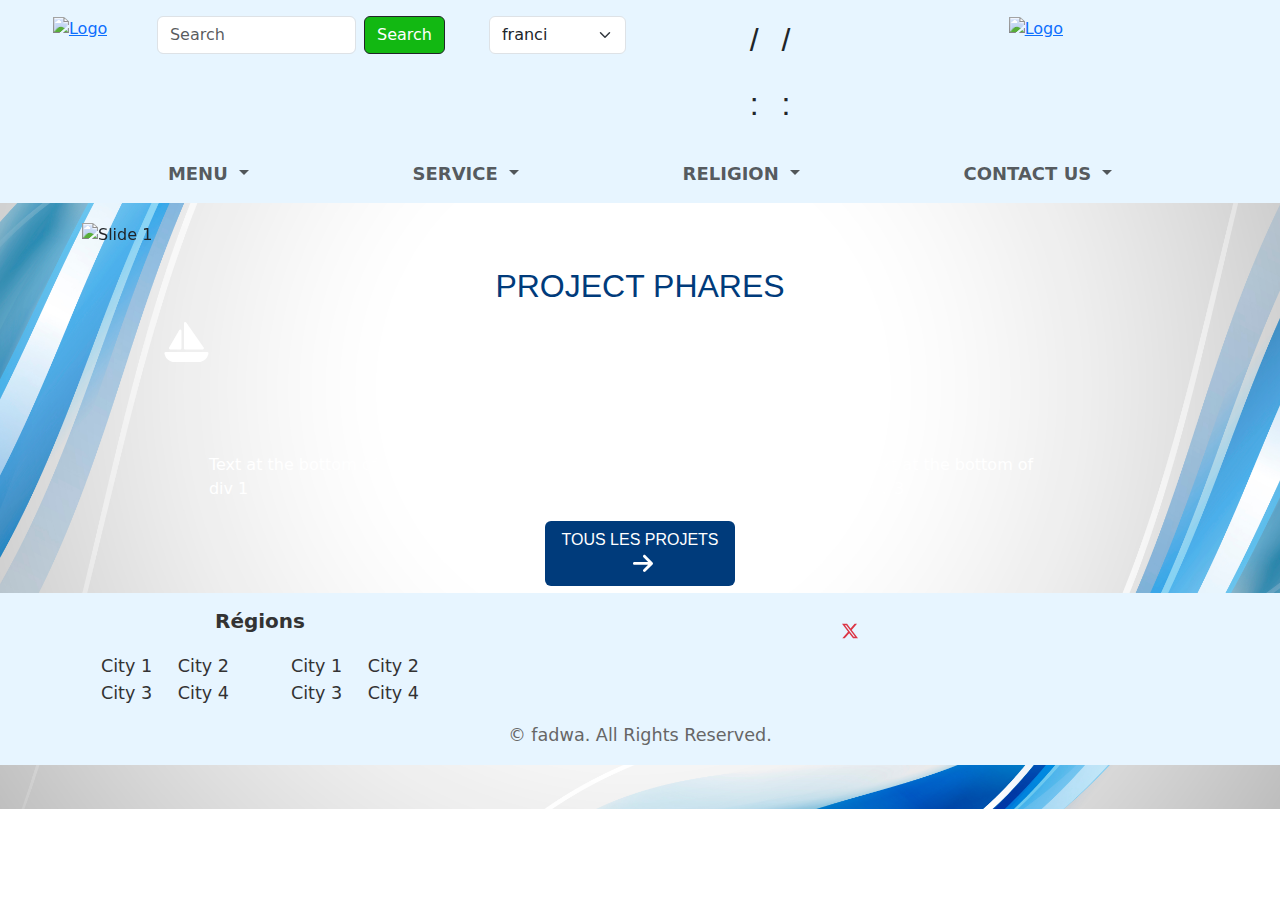
==== index.html @ 93af0bd7 "v1.1" ====
<!DOCTYPE html>
<html lang="en">
    <head>
        <meta charset="UTF-8">
        <meta name="viewport" content="width=device-width, initial-scale=1.0">
        <title>fadwa</title>
        <link rel="stylesheet" href="style.css">
        <link rel="stylesheet" href="/bootstrap.css">
        <link href="https://cdn.jsdelivr.net/npm/bootstrap@5.3.0/dist/css/bootstrap.min.css" rel="stylesheet">
        <script src="https://cdn.jsdelivr.net/npm/bootstrap@5.3.0/dist/js/bootstrap.bundle.min.js"></script>
        <script src="https://cdnjs.cloudflare.com/ajax/libs/font-awesome/6.0.0-beta3/js/all.min.js"></script>


</head>
<body>
    <header >
        
        
        <div class="container-fluid" style="width: 100%; ">
            <div class="row" id="div1" >
    <div class="col-1" style="margin-left: 2%;" >
                    <a class="brand" href="#"><img src="" alt="Logo"></a>
        
    </div>            
    <div class="col-3">
                    <form class="d-flex">
                        <input class="form-control  me-2" type="search" placeholder="Search" aria-label="Search" >
                        <button class="btn btn-outline-dark" id="serchbutton" type="submit">Search</button>
                    </form>
                </div>
                <div class="col-auto">
                    <select class="form-select" style="margin-left: 20px;">
                        <option value="fr">franci</option>
                        <option value="en">english</option>
                        <option value="ar">arabic</option>
                        <option value="es">espanoil</option>
                        <option value="hi">hindi</option>
                        <option value="tu">turki</option>
                    </select>
                </div>
                <div class="col-lg-1 col-sm-12" id="colckstyle" style=" margin-left: 100px;">
                    <div class="date-line" >
                        <div id="year" class="digit"></div>
                        <div class="slash">/</div>
                        <div id="month" class="digit"></div>
                        <div class="slash">/</div>
                        <div id="date" class="digit"></div>
                    </div>
                    <div class="clock-line">
                        <div id="hours" class="digit"></div>
                        <div class="colon">:</div>
                        <div id="minutes" class="digit"></div>
                        <div class="colon">:</div>
                        <div id="seconds" class="digit"></div>
                    </div>
                    
                    
                    
                      
                </div>
                
                <div class="col-1" style="margin-left: 14%;">
                    <a class="brand " href="#"><img src="" alt="Logo"></a>
        
        </div> 
            </div>
    
        </div>
            </div>
        </div>
        <nav class="navbar navbar-expand-sm " id="nav1" >
            <div class="container-fluid" style=" width: 100%;">
                <button class="navbar-toggler" type="button" data-bs-toggle="collapse" data-bs-target="#navbarSupportedContent"
                    aria-controls="navbarSupportedContent" aria-expanded="false" aria-label="Toggle navigation">
                    <span class="navbar-toggler-icon"></span>
                </button>
                <div class="collapse navbar-collapse row " id="navbarSupportedContent">
                    <div class="container-fluid " >
                        <ul class="navbar-nav me-auto mb-2 mb-lg-0">
                            <li class="nav-item dropdown">
                                <a class="nav-link dropdown-toggle" href="#" id="navbarDropdownMenu" role="button"
                                    data-bs-toggle="dropdown" aria-expanded="false">
                                    MENU
                                </a>
                                <ul class="dropdown-menu" aria-labelledby="navbarDropdownMenu">
                                    <li><a class="dropdown-item" href="#">Action</a></li>
                                    <li><a class="dropdown-item" href="#">Another action</a></li>
                                   
                                </ul>
                            </li>
                            <li class="nav-item dropdown">
                                <a class="nav-link dropdown-toggle" href="#" id="navbarDropdownService" role="button"
                                    data-bs-toggle="dropdown" aria-expanded="false">
                                    SERVICE
                                </a>
                                <ul class="dropdown-menu" aria-labelledby="navbarDropdownService">
                                    <li><a class="dropdown-item" href="#">Action</a></li>
                                    <li><a class="dropdown-item" href="#">Another action</a></li>
                                    
                                </ul>
                            </li>
                            <li class="nav-item dropdown">
                                <a class="nav-link dropdown-toggle" href="#" id="navbarDropdownReligion" role="button"
                                    data-bs-toggle="dropdown" aria-expanded="false">
                                    RELIGION
                                </a>
                                <ul class="dropdown-menu" aria-labelledby="navbarDropdownReligion">
                                    <li><a class="dropdown-item" href="#">Action</a></li>
                                    <li><a class="dropdown-item" href="#">Another action</a></li>
                                    
                                </ul>
                            </li>
                            <li class="nav-item dropdown">
                                <a class="nav-link dropdown-toggle" href="#" id="navbarDropdowncontact" role="button"
                                    data-bs-toggle="dropdown" aria-expanded="false">
                                    CONTACT US
                                </a>
                                <ul class="dropdown-menu" aria-labelledby="navbarDropdowncontact">
                                    <li><a class="dropdown-item" href="#">Action</a></li>
                                    <li><a class="dropdown-item" href="#">Another action</a></li>
                                    
                                </ul>
                            </li>
                        </ul>
                    </div>
                </div>
            </div>
        </nav>
        
        

    
    
</header>

<div class="container" style="margin-top: 20px; margin-bottom: 20px;">
    <div id="carouselExampleSlidesOnly" class="carousel slide" data-bs-ride="carousel" data-bs-interval="2000">
        <div class="carousel-inner">
            <div class="carousel-item active">
                <img src="https://via.placeholder.com/800x400?text=Slide+1" class="d-block w-100" alt="Slide 1">
            </div>
            <div class="carousel-item">
                <img src="https://via.placeholder.com/800x400?text=Slide+2" class="d-block w-100" alt="Slide 2">
            </div>
            <div class="carousel-item">
                <img src="https://via.placeholder.com/800x400?text=Slide+3" class="d-block w-100" alt="Slide 3">
            </div>
        </div>
    </div>
</div>

<h2 class="h2" style="color: #003b7b; font-family: 'Franklin Gothic Medium', 'Arial Narrow', Arial, sans-serif;">PROJECT PHARES</h2>
<div class="container-fluid">
    <div class="row" id="rowpro">
        <div class="col-lg-3 col-md-4 col-sm-11 m-1 " id="prjet">

                <svg xmlns="http://www.w3.org/2000/svg" viewBox="0 0 576 512" fill="white" width="50" height="50">
                    <path d="M256 16c0-7 4.5-13.2 11.2-15.3s13.9 .4 17.9 6.1l224 320c3.4 4.9 3.8 11.3 1.1 16.6s-8.2 8.6-14.2 8.6H272c-8.8 0-16-7.2-16-16V16zM212.1 96.5c7 1.9 11.9 8.2 11.9 15.5V336c0 8.8-7.2 16-16 16H80c-5.7 0-11-3-13.8-8s-2.9-11-.1-16l128-224c3.6-6.3 11-9.4 18-7.5zM5.7 404.3C2.8 394.1 10.5 384 21.1 384H554.9c10.6 0 18.3 10.1 15.4 20.3l-4 14.3C550.7 473.9 500.4 512 443 512H133C75.6 512 25.3 473.9 9.7 418.7l-4-14.3z"/>
                </svg>
    
                <p>Text at the bottom of div 1</p>

        </div>
        <div class="col-lg-3 col-md-4 col-sm-11 m-1 " id="prjet">

                <svg xmlns="http://www.w3.org/2000/svg" viewBox="0 0 576 512" fill="white" width="50" height="50">
                    <path d="M32 32C14.3 32 0 46.3 0 64S14.3 96 32 96H72v64H0V288c53 0 96 43 96 96v64c0 17.7 14.3 32 32 32h32c17.7 0 32-14.3 32-32V384c0-53 43-96 96-96s96 43 96 96v64c0 17.7 14.3 32 32 32h32c17.7 0 32-14.3 32-32V384c0-53 43-96 96-96V160H504V96h40c17.7 0 32-14.3 32-32s-14.3-32-32-32H32zM456 96v64H376V96h80zM328 96v64H248V96h80zM200 96v64H120V96h80z"/>
                </svg>
    
                <p>Text at the bottom of div 2</p>

        </div>
        <div class="col-lg-3 col-md-4 col-sm-11 m-1 " id="prjet">
                <svg xmlns="http://www.w3.org/2000/svg" viewBox="0 0 576 512" fill="white" width="50" height="50">
                    <path d="M32 32C14.3 32 0 46.3 0 64S14.3 96 32 96H72v64H0V288c53 0 96 43 96 96v64c0 17.7 14.3 32 32 32h32c17.7 0 32-14.3 32-32V384c0-53 43-96 96-96s96 43 96 96v64c0 17.7 14.3 32 32 32h32c17.7 0 32-14.3 32-32V384c0-53 43-96 96-96V160H504V96h40c17.7 0 32-14.3 32-32s-14.3-32-32-32H32zM456 96v64H376V96h80zM328 96v64H248V96h80zM200 96v64H120V96h80z"/>
                </svg>
    
                <p>Text at the bottom of div 3</p>

        </div>
    </div>
</div>
<div id="btnlesprojet">
    <button class="btn" id="btntoutprojet" >TOUS LES PROJETS</button>
    
</div>


<footer class="footer mt-auto py-3">
    <div class="container">
        <div class="row">
            <div class="col-4">
                <h5>Régions</h5>
                <div class="row">
                    <div class="col-6">
                        <a  class="region-link">City 1</a>
                        <a  class="region-link">City 2</a>
                        <a  class="region-link">City 3</a>   
                        <a  class="region-link">City 4</a>
                    </div>
                    <div class="col-6">
                        <a  class="region-link">City 1</a>
                        <a  class="region-link">City 2</a>
                        <a  class="region-link">City 3</a>                        
                        <a  class="region-link">City 4</a>
                    </div>
                </div>
            </div>
            <div class="social-icons col-8">
                <a  class="text-primary"><i class="fab fa-facebook-f"></i></a>
                <a  class="text-danger"><i class="fab fa-instagram"></i></a>
                <a  class="text-danger"><svg xmlns="http://www.w3.org/2000/svg" width="16" height="16" fill="currentColor" class="bi bi-twitter-x" viewBox="0 0 16 16">
                    <path d="M12.6.75h2.454l-5.36 6.142L16 15.25h-4.937l-3.867-5.07-4.425 5.07H.316l5.733-6.57L0 .75h5.063l3.495 4.633L12.601.75Zm-.86 13.028h1.36L4.323 2.145H2.865z"/>
                  </svg></a>
            </div>
        </div>
    </div>
    <div class="container mt-3">
        <p>&copy; fadwa. All Rights Reserved.</p>
    </div>
</footer>

<script>
function updateClock() {
    const now = new Date();
    const hours = String(now.getHours()).padStart(2, '0');
    const minutes = String(now.getMinutes()).padStart(2, '0');
    const seconds = String(now.getSeconds()).padStart(2, '0');
    const date = String(now.getDate()).padStart(2, '0');
    const month = String(now.getMonth() + 1).padStart(2, '0');
    const year = now.getFullYear();

    document.getElementById('date').textContent = date;
    document.getElementById('month').textContent = month;
    document.getElementById('year').textContent = year;
    document.getElementById('hours').textContent = hours;
    document.getElementById('minutes').textContent = minutes;
    document.getElementById('seconds').textContent = seconds;
}

setInterval(updateClock, 1000);




</script>

</body>
</html>
---- style.css ----
#div1{
    padding: 16px;
    background-color: rgb(231, 245, 255);
}
#serchbutton{
    background-color: rgb(18, 184, 18);
    color: white;
}
#nav1{
    background-color: rgb(231, 245, 255);}
    
    body {
    overflow-x: hidden; 
    background-image: url('16351667_rm222batch5-kul-18.jpg');
    background-position: center;
    background-size: cover;
    background-repeat: no-repeat; 
}
.footer { 
    background-color: rgb(231, 245, 255);
    padding: 20px 0;
    text-align: center;
    font-size: 1.1em;
    color: #333;
    width: 100%;
}

.footer h5 {
    margin-bottom: 20px;
    font-weight: bold;
    color: #333;
}

.footer a {
    color: #333;
    text-decoration: none;
    margin: 0 10px;
    transition: color 0.3s;
}

.footer a:hover {
    color: #007bff;
}

.footer .social-icons a {
    font-size: 1.5em;
    margin: 0 10px;
    color: #333;
    transition: color 0.3s;
}

.footer .social-icons a:hover {
    color: #007bff;
}

.footer p {
    margin-bottom: 0;
    color: #666;
}
.date-line, .clock-line {
    font-family: Arial, sans-serif;
    font-size: 2em;
    display: flex;
    align-items: center;
    justify-content: center; 
}

.date-line {
    margin-bottom: 0.5em; 
}

.digit {
    width: 2em;
    text-align: center;
    margin: 0 0.2em;
}

.colon, .slash {
    margin: 0 0.1em;
}
.nav-link.dropdown-toggle {
    font-size: 18px; 
    text-decoration: none; 
    font-weight: bold;
 }
.navbar-nav{
    display: flex !important;
    justify-content: center !important;
    justify-content: space-evenly !important;
}
#prjet{
    background-image: url(https://via.placeholder.com/800x400?text=Slide+1);
    background-position: center;
    background-size: 95% 100%; 
    
    height: 200px; 
    background-repeat: no-repeat;
    display: flex !important;
    justify-content: space-evenly !important;
    border-radius: 20px;
    
    
}
#rowpro{
    display: flex !important;
    justify-content: center !important;
}
#prjet p{
    display: flex !important;
    justify-content: center !important;
    align-items:end !important;
    color: white;
    margin-right: 60px;
}
#btntoutprojet{
    background-color: #003b7b;
    color: white;
    width: 190px;
    
        
    
    
}
#btnlesprojet{
    display: flex;
    justify-content: center;
    margin-bottom: 7px;
    font-family: 'Franklin Gothic Medium', 'Arial Narrow', Arial, sans-serif;
}
#btntoutprojet::after {
    content: "";
    display: inline-block;
    width: 20px; 
    height: 20px;
    background-image: url("data:image/svg+xml,%3Csvg xmlns='http://www.w3.org/2000/svg' viewBox='0 0 448 512'%3E%3Cpath d='M438.6 278.6c12.5-12.5 12.5-32.8 0-45.3l-160-160c-12.5-12.5-32.8-12.5-45.3 0s-12.5 32.8 0 45.3L338.8 224 32 224c-17.7 0-32 14.3-32 32s14.3 32 32 32l306.7 0L233.4 393.4c-12.5 12.5-12.5 32.8 0 45.3s32.8 12.5 45.3 0l160-160z' fill='white'/%3E%3C/svg%3E");
    background-size: cover;
    margin-left: 5px; }
.h2{
    display: flex;
    justify-content: center;
}
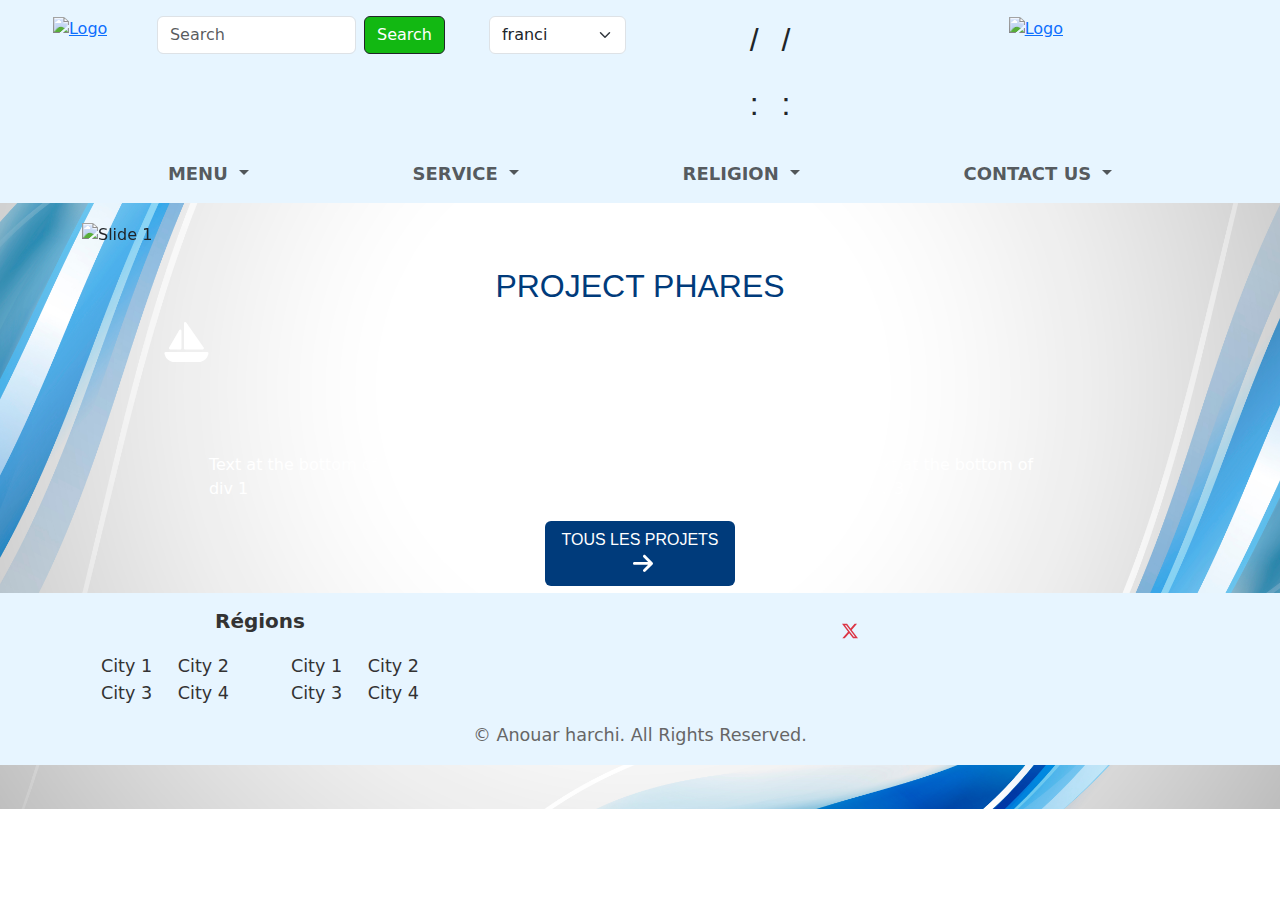
==== commit 5a1ae477: "v1.2" ====
--- a/index.html
+++ b/index.html
@@ -216,7 +216,7 @@
         </div>
     </div>
     <div class="container mt-3">
-        <p>&copy; fadwa. All Rights Reserved.</p>
+        <p>&copy; Anouar harchi. All Rights Reserved.</p>
     </div>
 </footer>
 
